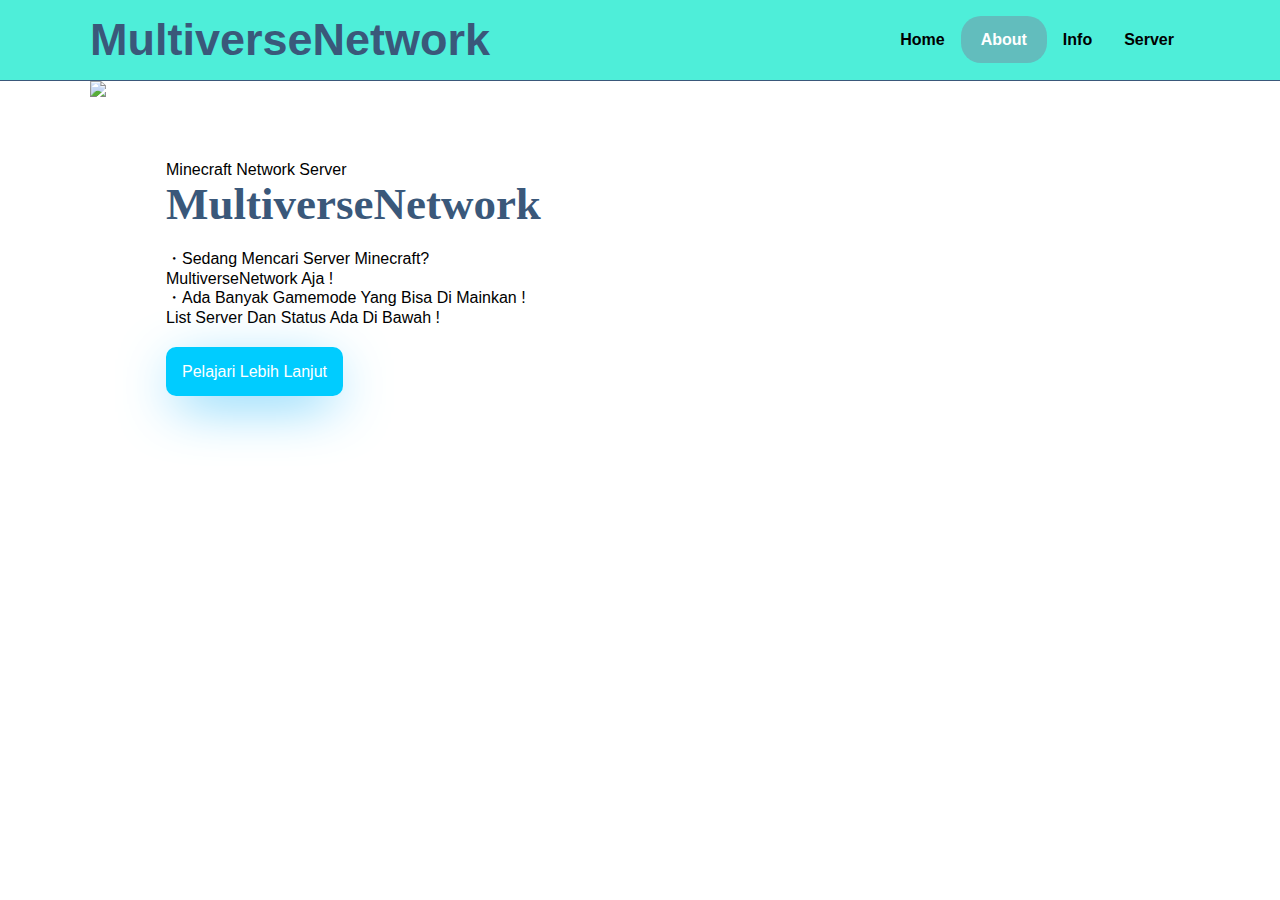
==== about.html @ 5bf490ba "first commit" ====
<!DOCTYPE html>
<html lang="en">
    <head>
        <meta charset="UTF-8">
        <meta name="viewport" content="width=device-width, initial-scale=1.0">
        <title>MultiverseNetwork | About</title>
        <link rel="stylesheet" href="style.css">
    </head>
    <body>
        <nav>
            <div class="wrapper">
                <div class="logo"><a href=''>MultiverseNetwork</a></div>
                <div class="menu">
                    <ul>
                        <li><a href="index.html">Home</a></li>
                        <li><a href="about.html" class="tbl-biru">About</a></li>
                        <li><a href="info.html">Info</a></li>
                        <li><a href="server.html">Server</a></li>
                    </ul>
                </div>
            </div>
        </nav>
        <div class="wrapper">
            <section id="home">
                <img src="https://cdn.discordapp.com/icons/996389010949820516/a7c00f8f649c9211e17597dcbe194436.png?size=4096">
                <div class="kolom">
                    <p class="deskripsi">Minecraft Network Server</p>
                    <h2>MultiverseNetwork</h2>
                    <p>・Sedang Mencari Server Minecraft?</p>
                    <p>  MultiverseNetwork Aja !</p> 
                    <p>・Ada Banyak Gamemode Yang Bisa Di Mainkan !</p>
                    <p>  List Server Dan Status Ada Di Bawah !</p>
                    <br><br>
                    <p><a href="" class="tbl-pink">Pelajari Lebih Lanjut</a></p>
                </div>
            </section>
</html>
---- style.css ----
* {
    text-decoration: none;
    margin: 0px;
    padding: 0px;
}

body {
    margin: 0px;
    padding: 0px;
    font-family: 'Open Sans',sans-serif;
}

.wrapper {
    width: 1100px;
    margin: auto;
    position: relative;
}

.logo a {
    font-size: 45px;
    font-weight: bold;
    float: left;
    font-family: 'Open Sans',sans-serif;
    color: #3a587a;
}

.menu {
    float: right;
}

nav {
    width: 100%;
    margin: auto;
    display: flex;
    line-height: 80px;
    position: sticky;
    position: -webkit-sticky;
    top: 0;
    background: rgb(78, 238, 217);
    z-index: 999;
    border-bottom:1px solid #3a587a;
}

nav ul {
    list-style-type: none;
    margin: 0;
    padding: 0;
    overflow: hidden;
}

nav ul li {
    float: left;
}

nav ul li a {
    color:black;
    font-weight: bold;
    text-align: center;
    padding: 0px 16px 0px 16px;
}

nav ul li a:hover {
    text-decoration: underline;
}

section {
    margin: auto;
    display: flex;
    margin-bottom: 50px;
}

.kolom {
    margin-top: 80px;
    margin-bottom: 50px;
    margin-left: 60px;
}

.kolom .deskirpsi {
    font-size: 20px;
    font-weight: bold;
    font-family: 'comic sans ms';
    color: #3a587a;
}

h2 {
    font-family: 'comic sans ms';
    font-weight: 800;
    font-size: 45px;
    margin-bottom: 20px;
    color: #3a587a;
    width: 100%;
    line-height: 50px;
}

a.tbl-biru {
    background-color: rgb(98, 189, 189);
    border-radius: 20px;
    margin-top: 20px;
    padding: 15px 20px 15px 20px;
    color: #ffff;
    cursor: pointer;
    font-weight: hold;
}

a.tbl-biru:hover {
    background: rgb(218, 119, 152);
    text-decoration: none;
}

a.tbl-pink {
  background-color: rgb(0, 204, 255);
  padding: 16px;
  text-decoration: none;
  color: white;
  box-shadow: 0px 14px 56px -11px rgb(56 189 248);
  border-radius: 10px;
}

.tengah {
    text-align: center;
    width: 100%;
}

.contact {
    width: 100%;
    position: relative;
    display: flex;
    flex-wrap: wrap;
}

.icon {
    width: 20%;
    margin: 0 auto;
}

.icon img {
    width: 80%;
    border-radius: 50%;
}

.icon p {
    font-family: 'comic sans ms';
    font-weight: 800;
    font-size: 25px;
    text-align: center;
    color:rgb(75, 189, 189)
}

#footer {
    background: #2c68b1;
    padding: 70px 0px 70px 0px;
}

.footer {
    width: 100%;
    position: relative;
    display: flex;
    flex-wrap: wrap;
    margin: auto;
}

.footer-section {
    width: 50%;
    margin: 0 auto;
}

h3 {
    font-family: "comic sans ms";
    font-weight: 800;
    font-size: 30px;
    margin-bottom: 20px;
    color: rgb(41, 38, 38);
    width: 100%;
    line-height: 50px;
}

#copyright {
    text-align: center;
    margin: 10px 10px 10px 10px;
}

@media screen and (max-width: 991.98px) {
    .wrapper {
        width: 90%;
    }
    .logo a {
        display: block;
        width: 100%;
        text-align: center;
    }
    nav .menu {
        width: 100%;
        margin: 0;
    }
    nav .menu ul {
        text-align: center;
        margin: auto;
        line-height: 60px;
    }

    nav .menu ul li {
        display: inline-block;
        float: none;
    }

    section {
        display: block;
    }

    section img {
        display: block;
        width: 100%;
    }

    .icon {
        width: 45%;
    }
}

.tombol-menu {
    position: absolute;
    top: 1.7rem;
    right: 1rem;
    display: none;
    flex-direction: column;
    justify-content: space-between;
    width: 30px;
    height: 20px;
}

.tombol-menu .garis {
    height: 3px;
    background-color: #5c7da7;
}

.gray {
    color: gray;
}


html::-webkit-scrollbar {
  width: 7px;
  border-radius: 3px;
}
html::-webkit-scrollbar-thumb {
  border-radius: 3px;
  height: 70px;
  background-color: #0066ff;
}

.center {
    text-align: center;
    margin-bottom: 20px;
}
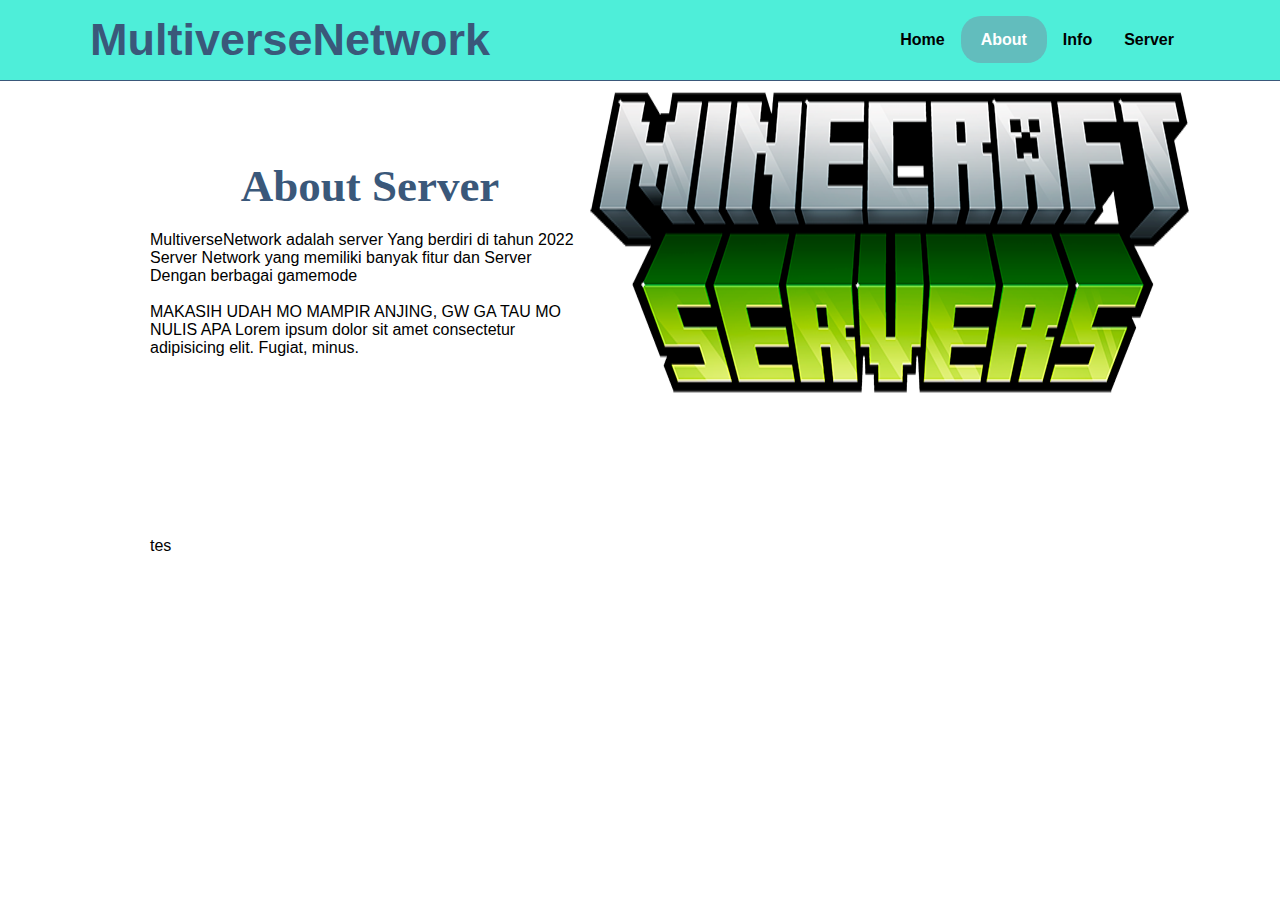
==== commit 49c04947: "Mengubah Semua Isi dan Judul" ====
--- a/about.html
+++ b/about.html
@@ -21,17 +21,25 @@
             </div>
         </nav>
         <div class="wrapper">
-            <section id="home">
-                <img src="https://cdn.discordapp.com/icons/996389010949820516/a7c00f8f649c9211e17597dcbe194436.png?size=4096">
+            <section id="about">
                 <div class="kolom">
-                    <p class="deskripsi">Minecraft Network Server</p>
-                    <h2>MultiverseNetwork</h2>
-                    <p>・Sedang Mencari Server Minecraft?</p>
-                    <p>  MultiverseNetwork Aja !</p> 
-                    <p>・Ada Banyak Gamemode Yang Bisa Di Mainkan !</p>
-                    <p>  List Server Dan Status Ada Di Bawah !</p>
-                    <br><br>
-                    <p><a href="" class="tbl-pink">Pelajari Lebih Lanjut</a></p>
+                    <center>
+                        <h2>About Server</h2>
+                    </center>
+                    <p>MultiverseNetwork adalah server Yang berdiri di tahun 2022
+                    <p>Server Network yang memiliki banyak fitur
+                    dan Server Dengan berbagai gamemode</p>
+                    <br>
+                    <p>MAKASIH UDAH MO MAMPIR ANJING, GW GA TAU MO NULIS APA Lorem ipsum dolor sit amet consectetur adipisicing elit. Fugiat, minus.</p>
+                </div>
+                <img src="assets/img/server.png">
+                
+            </section>
+            <section id="about1">
+                <div class="kolom">
+                    tes
                 </div>
             </section>
+        </div>
+    </body>
 </html>